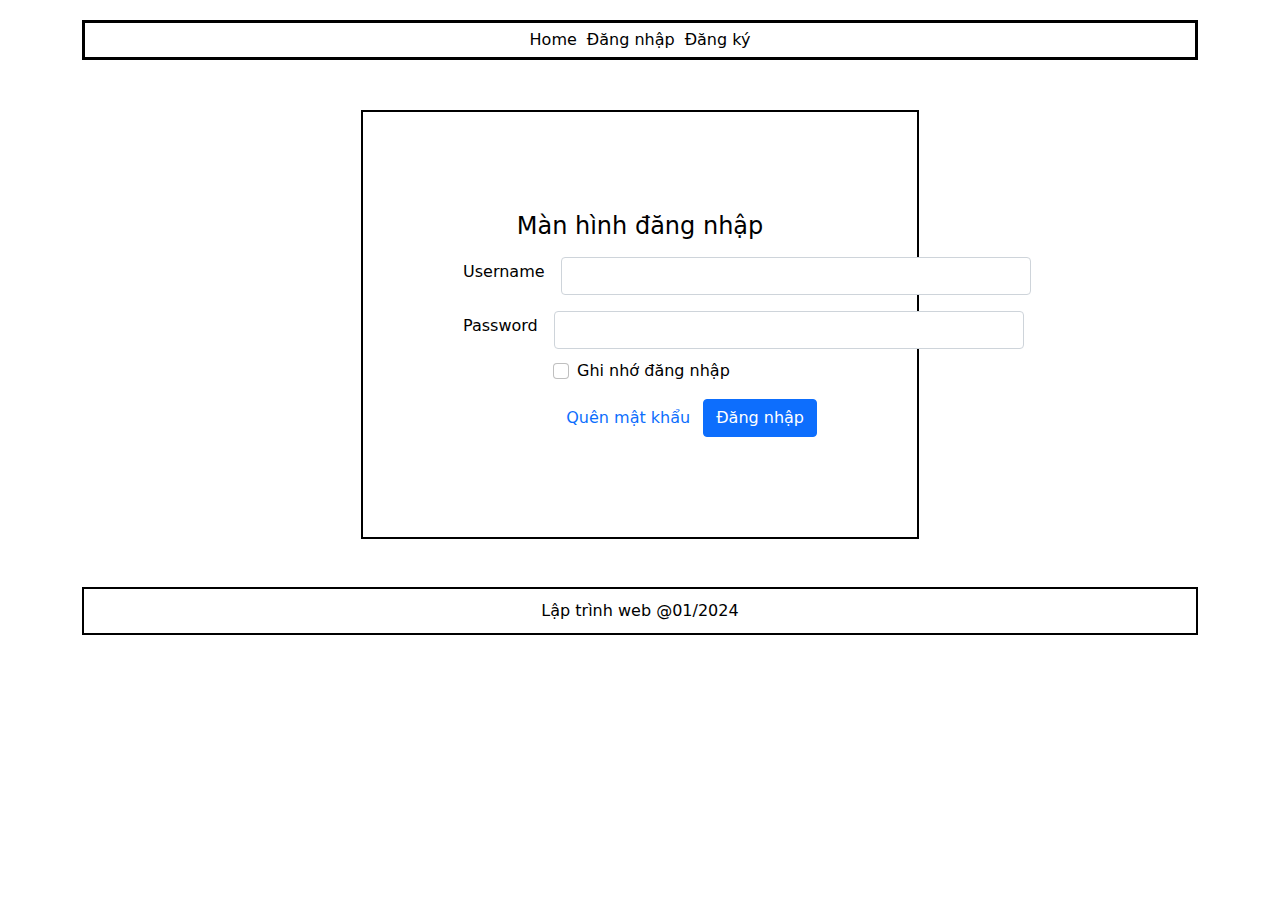
==== public/login.html @ e8710f74 "update" ====
<!DOCTYPE html>
<html lang="en">

<head>
    <meta charset="UTF-8">
    <meta name="viewport" content="width=device-width, initial-scale=1.0">
    <title>Login</title>
    <link rel="stylesheet" href="./css/bootstrap.css">
    <link rel="stylesheet" href="./css/index.css">
</head>

<body>
    <div class="container">
        <div class="header">
            <ul class="header-list">
                <li class="header-list__item">
                    <a href="">Home</a>
                </li>
                <li class="header-list__item">
                    <a href="">Đăng nhập</a>
                </li>
                <li class="header-list__item">
                    <a href="">Đăng ký</a>
                </li>
            </ul>
        </div>
        <div class="form-login mb-5">
            <form class="w-50">
                <h4 class="text-center">Màn hình đăng nhập</h4>
                <div class="mt-3 d-flex align-items-center justify-content-between gap-3">
                    <label for="exampleInputEmail1" class="form-label">Username</label>
                    <input type="email" class="form-control" id="exampleInputEmail1" aria-describedby="emailHelp">

                </div>
                <div class="mt-3 d-flex align-items-center justify-content-between gap-3">
                    <label for="exampleInputPassword1" class="form-label">Password</label>
                    <input type="password" class="form-control" id="exampleInputPassword1">
                </div>
                <div class="mb-3  form-check input-check">
                    <input type="checkbox" class="form-check-input" id="exampleCheck1">
                    <label class="form-check-label" for="exampleCheck1">Ghi nhớ đăng nhập</label>
                </div>
                <div class="form-button">
                    <button class="btn text-primary">Quên mật khẩu</button>
                    <button type="submit" class="btn btn-primary">Đăng nhập</button>
                </div>
            </form>
        </div>
        <div class="footer">
            <p>Lập trình web @01/2024</p>
        </div>
    </div>
</body>
<script src="./js/bootstrap.bundle.js"></script>

</html>
---- public/css/index.css ----
* {
    list-style: none;
    text-decoration: none;
    color: black;
    margin: 0;
}
a {
    text-decoration: none;
    color: black;
}
ul, p {
    margin: 0;
}
.header {
    margin-top: 20px;
    border: solid 3px black;
}
.header-list {
    padding: 5px 0;
    display: flex;
    gap: 10px;
    justify-content: center;
    text-align: center;
}
.form-control {
    max-width: 470px;
    min-width: 470px;
}
.input-check {
    margin-left: 90px;
    margin-top: 10px;
}
.form-button {
    display: flex;
    justify-content: end;
}
.form-login {
    display: flex;
    justify-content: center;
    align-items: center;
    margin-top: 50px;
}
.form-login form {
    border: solid 2px black;
    padding: 100px 100px;
}
.footer {
    width: 100%;
    border: 2px solid black;
    display: flex;
    align-items: center;
    justify-content: center;
    padding: 10px 0;
    margin-bottom: 10px;
}
.list-user table td, th {
    border: 1px solid #dddddd;
    text-align: left;
    padding: 8px;
  }
.list-user {
    margin: 80px 0;
    display: flex;
    justify-content: center;
    align-items: center;
}
.view-form {
    margin: 100px 0;
    margin-bottom: 100px;
}
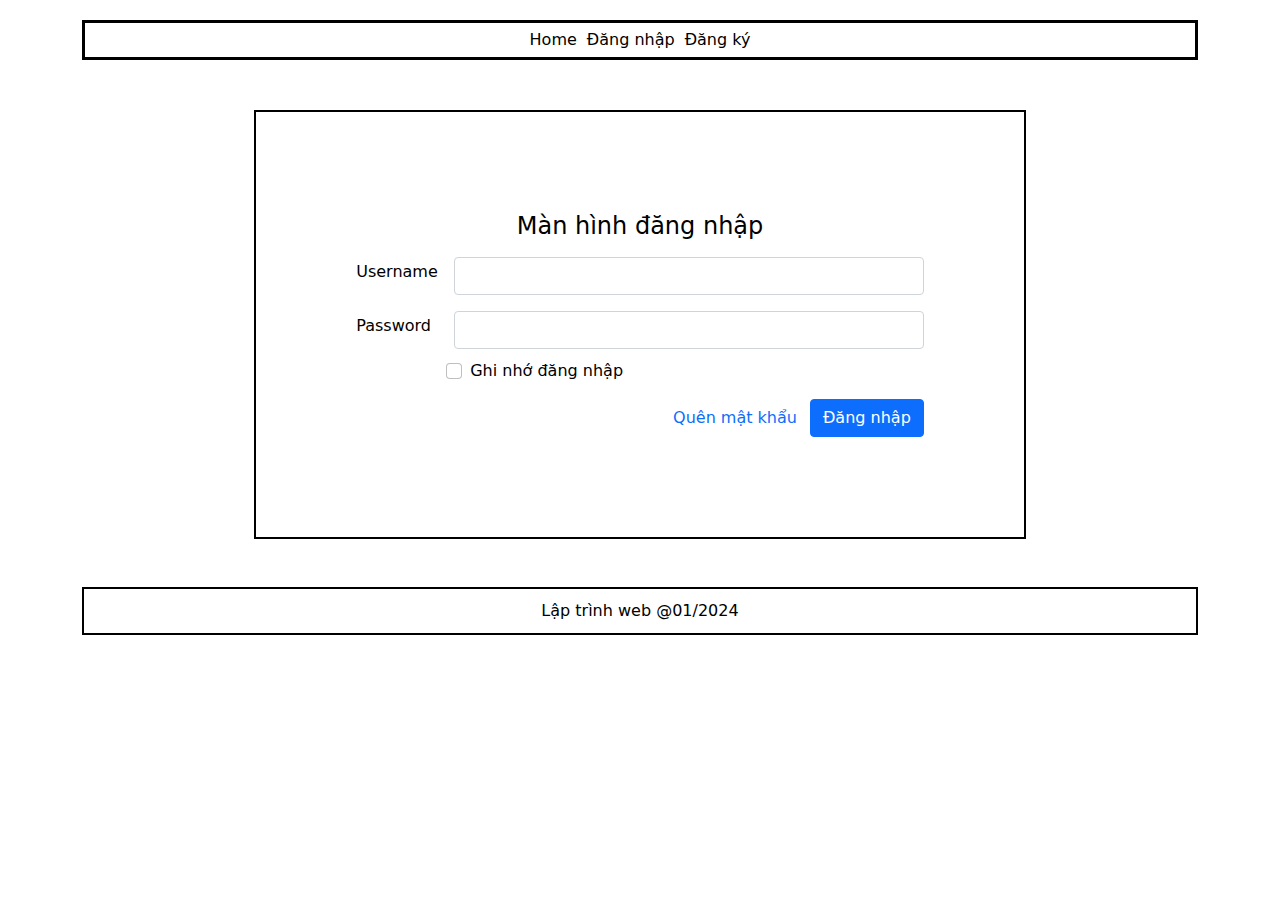
==== commit de60af46: "upadate" ====
--- a/public/login.html
+++ b/public/login.html
@@ -24,8 +24,8 @@
                 </li>
             </ul>
         </div>
-        <div class="form-login mb-5">
-            <form class="w-50">
+        <div class="form-login mb-5 w-full">
+            <form class="w-full">
                 <h4 class="text-center">Màn hình đăng nhập</h4>
                 <div class="mt-3 d-flex align-items-center justify-content-between gap-3">
                     <label for="exampleInputEmail1" class="form-label">Username</label>
